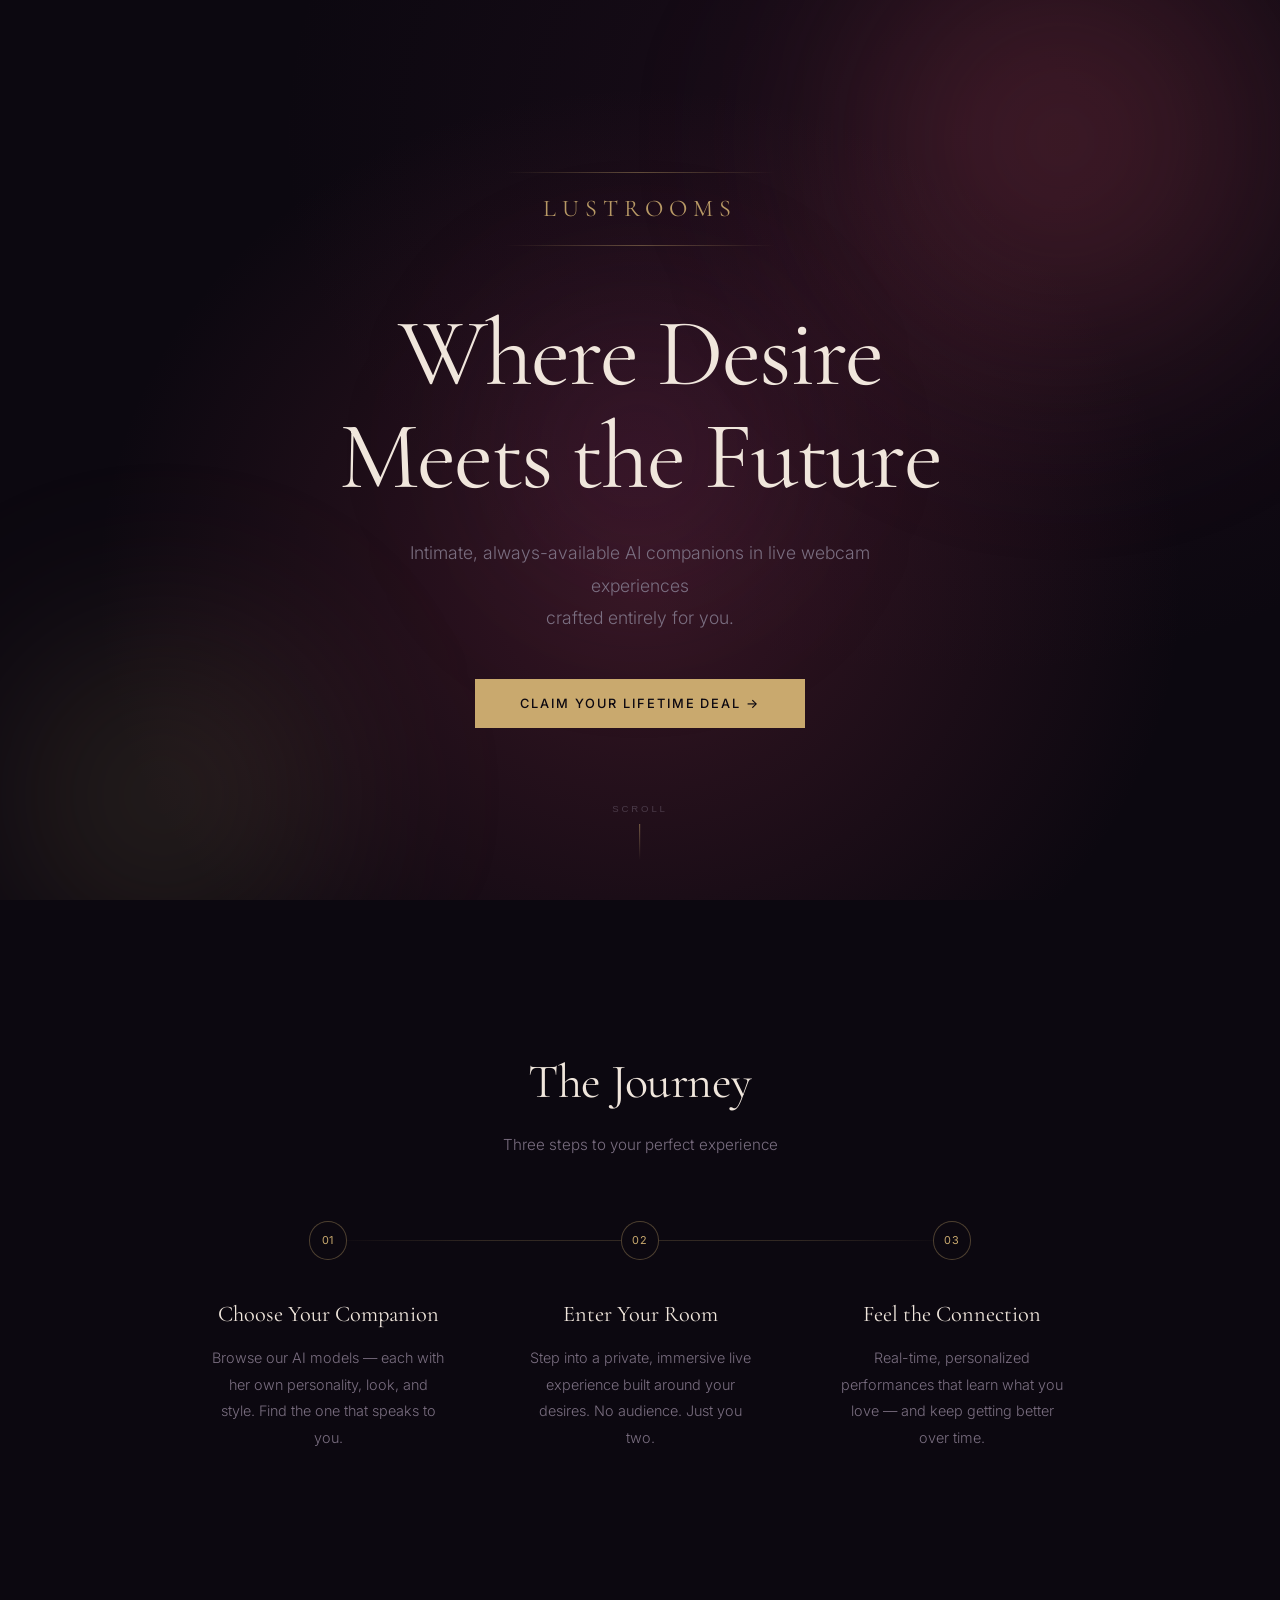
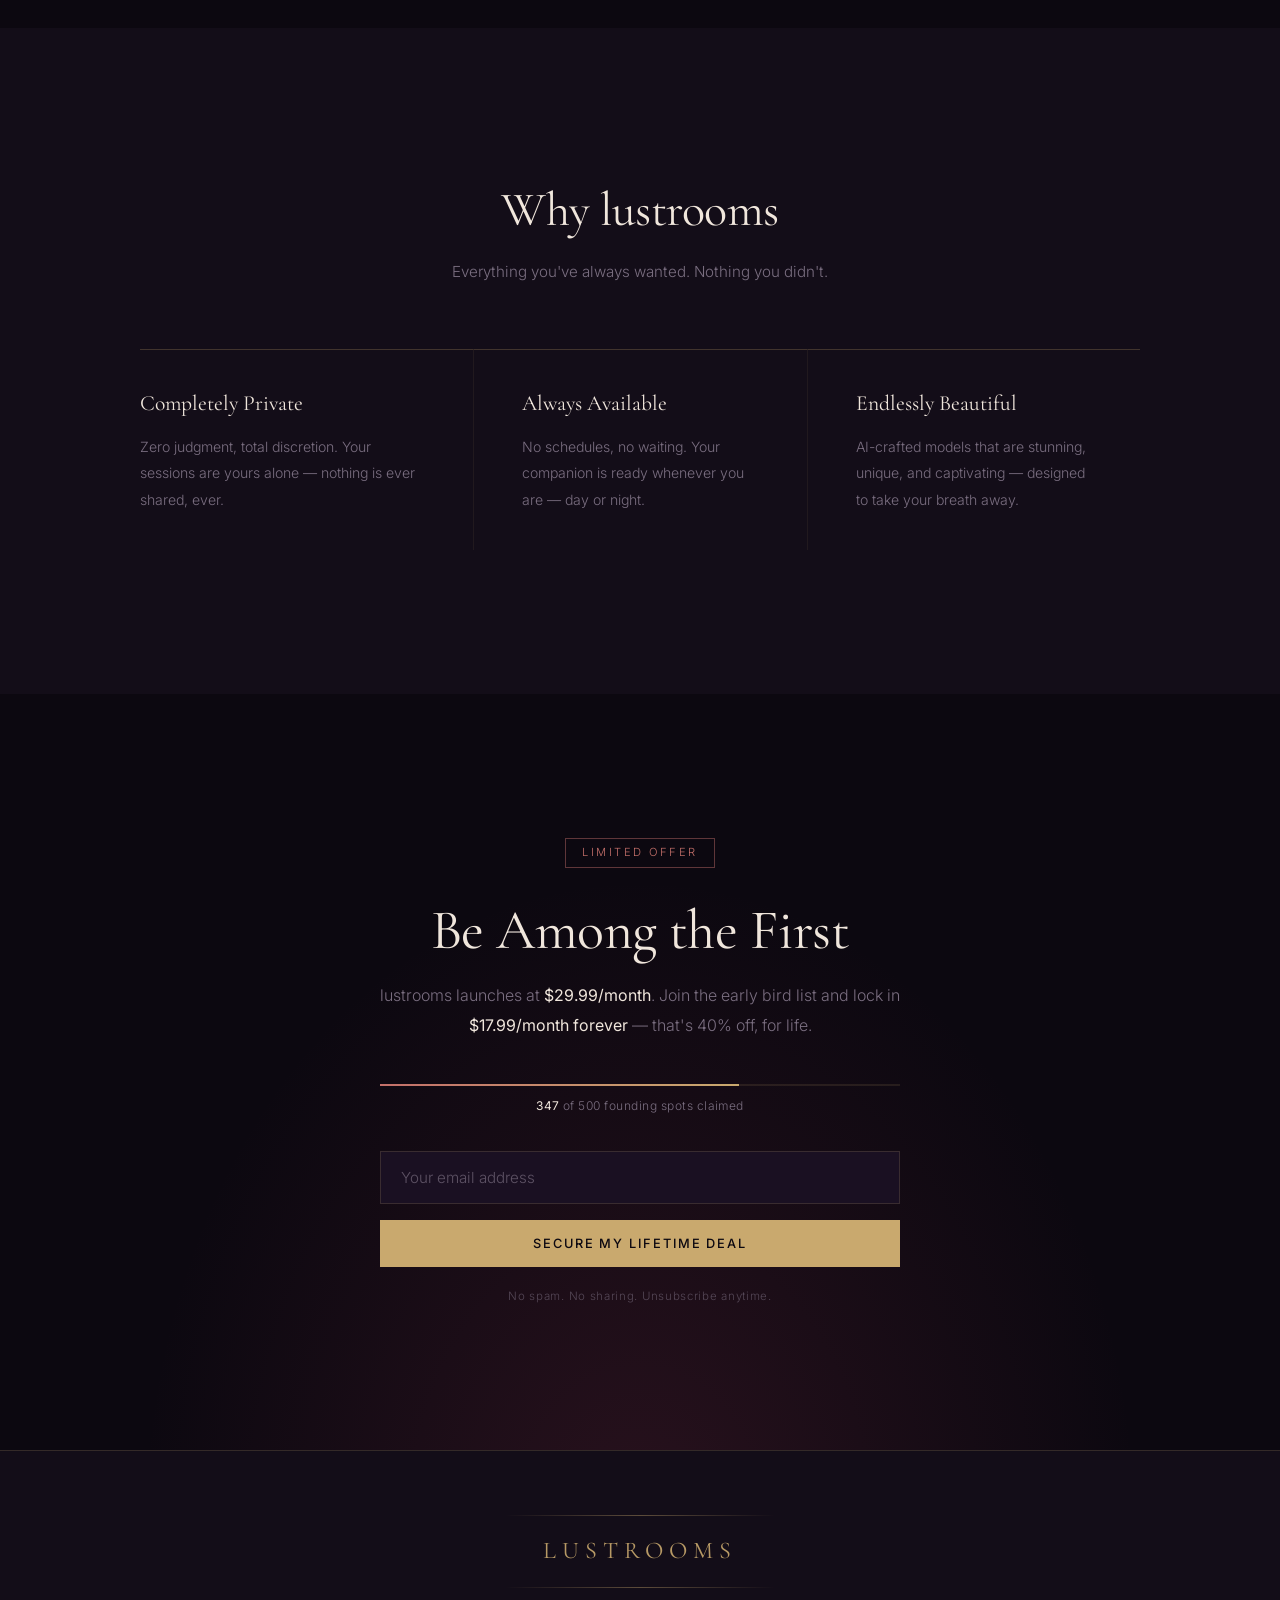
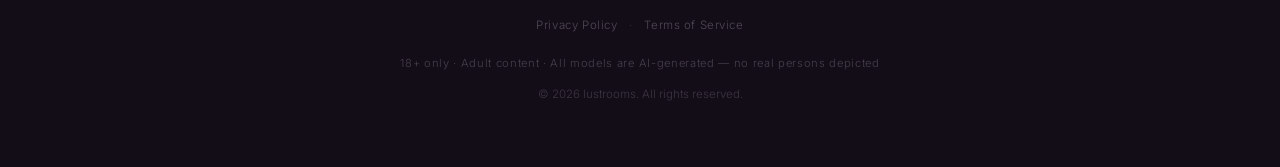
==== index.html @ 0f0c4564 "Deploy 2026-02-24T13:34:36Z" ====
<!doctype html>
<html lang="en">
  <head>
    <meta charset="UTF-8" />
    <meta name="viewport" content="width=device-width, initial-scale=1.0" />
    <title>LustRooms — AI Companion Experiences</title>
    <meta name="description" content="Intimate, always-available AI companions in live webcam experiences crafted entirely for you." />
    <link rel="icon" type="image/svg+xml" href="/vite.svg" />

    <!-- Google Fonts -->
    <link rel="preconnect" href="https://fonts.googleapis.com" />
    <link rel="preconnect" href="https://fonts.gstatic.com" crossorigin />
    <link href="https://fonts.googleapis.com/css2?family=Cormorant+Garamond:ital,wght@0,300;0,400;0,500;1,300;1,400&family=Inter:wght@300;400;500&display=swap" rel="stylesheet" />

    <!-- Google Tag Manager — replace GTM-XXXXXXX with your container ID -->
    <script>(function(w,d,s,l,i){w[l]=w[l]||[];w[l].push({'gtm.start':
    new Date().getTime(),event:'gtm.js'});var f=d.getElementsByTagName(s)[0],
    j=d.createElement(s),dl=l!='dataLayer'?'&l='+l:'';j.async=true;j.src=
    'https://www.googletagmanager.com/gtm.js?id='+i+dl;f.parentNode.insertBefore(j,f);
    })(window,document,'script','dataLayer','GTM-XXXXXXX');</script>
    <!-- End Google Tag Manager -->

    <!-- Google Analytics 4 — replace G-XXXXXXXXXX with your Measurement ID -->
    <script async src="https://www.googletagmanager.com/gtag/js?id=G-XXXXXXXXXX"></script>
    <script>
      window.dataLayer = window.dataLayer || [];
      function gtag(){dataLayer.push(arguments);}
      gtag('js', new Date());
      gtag('config', 'G-XXXXXXXXXX');
    </script>
    <!-- End Google Analytics 4 -->
    <script type="module" crossorigin src="/assets/index-elH0eQHI.js"></script>
    <link rel="stylesheet" crossorigin href="/assets/index-D4tA08HN.css">
  </head>
  <body>
    <!-- Google Tag Manager (noscript) -->
    <noscript><iframe src="https://www.googletagmanager.com/ns.html?id=GTM-XXXXXXX"
    height="0" width="0" style="display:none;visibility:hidden"></iframe></noscript>
    <!-- End Google Tag Manager (noscript) -->

    <div id="root"></div>
  </body>
</html>
---- assets/index-D4tA08HN.css ----
*,*:before,*:after{box-sizing:border-box;margin:0;padding:0}body{margin:0;-webkit-font-smoothing:antialiased;-moz-osx-font-smoothing:grayscale;text-rendering:optimizeLegibility}#root{width:100%}:root{--bg: #0c0810;--bg-surface: #130d18;--bg-card: #1a1022;--gold: #c9a96e;--rose: #c4706a;--cream: #f0e6dc;--muted: #7a6e80;--border: rgba(201, 169, 110, .18);--font-display: "Cormorant Garamond", Georgia, serif;--font-body: "Inter", system-ui, sans-serif}.page{background:var(--bg);color:var(--cream);font-family:var(--font-body);font-weight:300;line-height:1.6;overflow-x:hidden}.hero{position:relative;min-height:100vh;display:flex;align-items:center;justify-content:center;text-align:center;padding:6rem 2rem;background:radial-gradient(ellipse at 50% 65%,rgba(139,50,75,.32) 0%,transparent 60%),radial-gradient(ellipse at 75% 15%,rgba(100,35,70,.18) 0%,transparent 50%),var(--bg)}.hero-content{position:relative;z-index:1;max-width:720px;width:100%}.logo-mark{position:relative;display:inline-block;font-family:var(--font-display);font-size:1.5rem;font-weight:400;letter-spacing:.25em;color:var(--gold);margin-bottom:3.5rem;padding:1.1rem 0;opacity:.9}.logo-mark:before,.logo-mark:after{content:"";position:absolute;left:50%;transform:translate(-50%);width:140%;height:1px;background:linear-gradient(to right,transparent,var(--gold),transparent);opacity:.45}.logo-mark:before{top:0}.logo-mark:after{bottom:0}.hero-headline{font-family:var(--font-display);font-size:clamp(3rem,8vw,6rem);font-weight:400;line-height:1.08;color:var(--cream);margin-bottom:1.75rem;letter-spacing:-.02em}.hero-sub{font-size:1.1rem;color:var(--muted);font-weight:300;line-height:1.85;margin-bottom:2.75rem;max-width:500px;margin-left:auto;margin-right:auto}.cta-btn{display:inline-block;padding:1rem 2.75rem;background:var(--gold);border:1px solid var(--gold);color:var(--bg);font-family:var(--font-body);font-size:.8rem;font-weight:500;letter-spacing:.15em;text-transform:uppercase;cursor:pointer;transition:background .28s,color .28s;border-radius:0;outline:none}.cta-btn:hover{background:transparent;color:var(--gold)}.section-title{font-family:var(--font-display);font-size:clamp(2rem,4vw,3rem);font-weight:400;color:var(--cream);text-align:center;margin-bottom:.75rem;letter-spacing:-.01em}.section-sub{text-align:center;color:var(--muted);font-size:.95rem;margin-bottom:4rem}.how-it-works{padding:9rem 2rem;max-width:1000px;margin:0 auto}.steps{display:grid;grid-template-columns:repeat(3,1fr);position:relative}.steps:before{content:"";position:absolute;top:1.2rem;left:calc(100% / 6);right:calc(100% / 6);height:1px;background:linear-gradient(to right,transparent,rgba(201,169,110,.2) 25%,rgba(201,169,110,.2) 75%,transparent);pointer-events:none}.step{text-align:center;padding:0 2.5rem 2rem}.step-number{display:inline-flex;align-items:center;justify-content:center;width:2.4rem;height:2.4rem;border:1px solid rgba(201,169,110,.35);border-radius:50%;font-family:var(--font-body);font-size:.68rem;font-weight:400;letter-spacing:.08em;color:var(--gold);margin-bottom:2.25rem;background:var(--bg);position:relative;z-index:1}.step h3{font-family:var(--font-display);font-size:1.4rem;font-weight:400;color:var(--cream);margin-bottom:.85rem}.step p{color:var(--muted);font-size:.9rem;line-height:1.85}.features{padding:9rem 2rem;background:var(--bg-surface)}.features .section-title,.features .section-sub{max-width:600px;margin-left:auto;margin-right:auto}.features-grid{display:grid;grid-template-columns:repeat(3,1fr);gap:0;max-width:1000px;margin:0 auto}.feature-card{background:none;border:none;border-top:1px solid rgba(201,169,110,.25);padding:2.25rem 3rem 2.25rem 0;transition:border-color .3s}.feature-card+.feature-card{padding-left:3rem;border-left:1px solid rgba(201,169,110,.08)}.feature-card:hover{border-top-color:#c9a96e99}.feature-icon{display:none}.feature-card h3{font-family:var(--font-display);font-size:1.35rem;font-weight:400;color:var(--cream);margin-bottom:.85rem}.feature-card p{color:var(--muted);font-size:.88rem;line-height:1.9}.early-birds{padding:9rem 2rem;text-align:center;background:radial-gradient(ellipse at 50% 110%,rgba(139,50,75,.22) 0%,transparent 55%),var(--bg)}.early-birds-inner{max-width:520px;margin:0 auto}.eb-badge{display:inline-block;padding:.3rem 1rem;border:1px solid rgba(196,112,106,.45);color:var(--rose);font-size:.7rem;letter-spacing:.22em;text-transform:uppercase;margin-bottom:2rem}.eb-headline{font-family:var(--font-display);font-size:clamp(2rem,5vw,3.5rem);font-weight:400;color:var(--cream);margin-bottom:1.25rem;line-height:1.1;letter-spacing:-.01em}.eb-sub{color:var(--muted);font-size:1rem;line-height:1.85;margin-bottom:2.75rem}.eb-sub strong{color:var(--cream);font-weight:400}.signup-form{display:flex;flex-direction:column;gap:1rem;margin-bottom:1.25rem}.signup-form input{background:var(--bg-card);border:1px solid var(--border);color:var(--cream);font-family:var(--font-body);font-size:.95rem;font-weight:300;padding:1rem 1.25rem;outline:none;transition:border-color .28s;border-radius:0;width:100%}.signup-form input::placeholder{color:var(--muted);opacity:.7}.signup-form input:focus{border-color:var(--gold)}.submit-btn{padding:1rem;background:var(--gold);border:none;color:var(--bg);font-family:var(--font-body);font-size:.8rem;font-weight:500;letter-spacing:.15em;text-transform:uppercase;cursor:pointer;transition:opacity .28s;border-radius:0;outline:none}.submit-btn:hover{opacity:.85}.form-note{font-size:.72rem;color:var(--muted);letter-spacing:.06em;opacity:.6}.success-message{display:flex;flex-direction:column;align-items:center;gap:1.25rem;padding:3rem 2rem}.success-icon{display:flex;align-items:center;justify-content:center;width:3rem;height:3rem;border:1px solid var(--gold);color:var(--gold);font-size:1.1rem;border-radius:50%}.success-message p{color:var(--cream);font-size:1.05rem}.footer{padding:4rem 2rem;text-align:center;border-top:1px solid var(--border);background:var(--bg-surface)}.footer-logo{position:relative;display:inline-block;font-family:var(--font-display);font-size:1.5rem;font-weight:400;letter-spacing:.25em;color:var(--gold);margin-bottom:1.75rem;padding:1.1rem 0;opacity:.9}.footer-logo:before,.footer-logo:after{content:"";position:absolute;left:50%;transform:translate(-50%);width:140%;height:1px;background:linear-gradient(to right,transparent,var(--gold),transparent);opacity:.45}.footer-logo:before{top:0}.footer-logo:after{bottom:0}.footer-disclaimer{font-size:.7rem;color:var(--muted);letter-spacing:.06em;margin-bottom:.75rem;opacity:.5}.footer-copy{font-size:.72rem;color:var(--muted);opacity:.4}.hero-atmosphere{position:absolute;inset:0;overflow:hidden;pointer-events:none;z-index:0}.orb{position:absolute;border-radius:50%;filter:blur(80px)}.orb-1{width:50vw;height:50vw;max-width:640px;max-height:640px;background:radial-gradient(circle,rgba(180,70,85,.3) 0%,transparent 70%);top:-20%;right:-8%;animation:orbDrift 16s ease-in-out infinite alternate}.orb-2{width:38vw;height:38vw;max-width:480px;max-height:480px;background:radial-gradient(circle,rgba(201,169,110,.18) 0%,transparent 70%);bottom:-15%;left:-6%;animation:orbDrift 20s ease-in-out infinite alternate-reverse}.orb-3{width:28vw;height:28vw;max-width:360px;max-height:360px;background:radial-gradient(circle,rgba(110,40,90,.28) 0%,transparent 70%);top:30%;left:calc(50% - 180px);animation:orbDrift 13s ease-in-out infinite alternate;animation-delay:-6s}@keyframes orbDrift{0%{transform:translate(0) scale(1)}to{transform:translate(25px,-20px) scale(1.07)}}.scroll-cue{position:absolute;bottom:2.5rem;left:50%;transform:translate(-50%);display:flex;flex-direction:column;align-items:center;gap:.65rem;background:none;border:none;cursor:pointer;padding:0;outline:none}.scroll-label{font-size:.6rem;letter-spacing:.3em;text-transform:uppercase;color:var(--muted);opacity:.45}.scroll-line{display:block;width:1px;height:36px;background:linear-gradient(to bottom,rgba(201,169,110,.55),transparent);animation:scrollPulse 2.5s ease-in-out infinite;transform-origin:top}@keyframes scrollPulse{0%,to{opacity:.35;transform:scaleY(1)}50%{opacity:.75;transform:scaleY(1.25)}}.spots-counter{margin-bottom:2.25rem}.spots-bar{width:100%;height:2px;background:#c9a96e1f;margin-bottom:.6rem;overflow:hidden}.spots-fill{height:100%;width:69%;background:linear-gradient(to right,var(--rose),var(--gold))}.spots-label{font-size:.75rem;color:var(--muted);letter-spacing:.04em}.spots-label strong{color:var(--cream);font-weight:400}.footer-links{display:flex;align-items:center;justify-content:center;gap:.75rem;margin-bottom:1.25rem}.footer-links a{font-size:.72rem;color:var(--muted);text-decoration:none;letter-spacing:.05em;opacity:.6;transition:opacity .2s}.footer-links a:hover{opacity:1}.footer-links span{color:var(--muted);opacity:.3;font-size:.72rem}@media(max-width:768px){.hero{padding:5rem 1.5rem 8rem}.hero-sub br{display:none}.steps{grid-template-columns:1fr;gap:3rem}.steps:before{display:none}.step{padding:0 1rem}.how-it-works,.features{padding:6rem 1.5rem}.features-grid{grid-template-columns:1fr;gap:0}.feature-card{padding:1.75rem 0;border-left:none!important;padding-left:0!important}.early-birds{padding:6rem 1.5rem}}
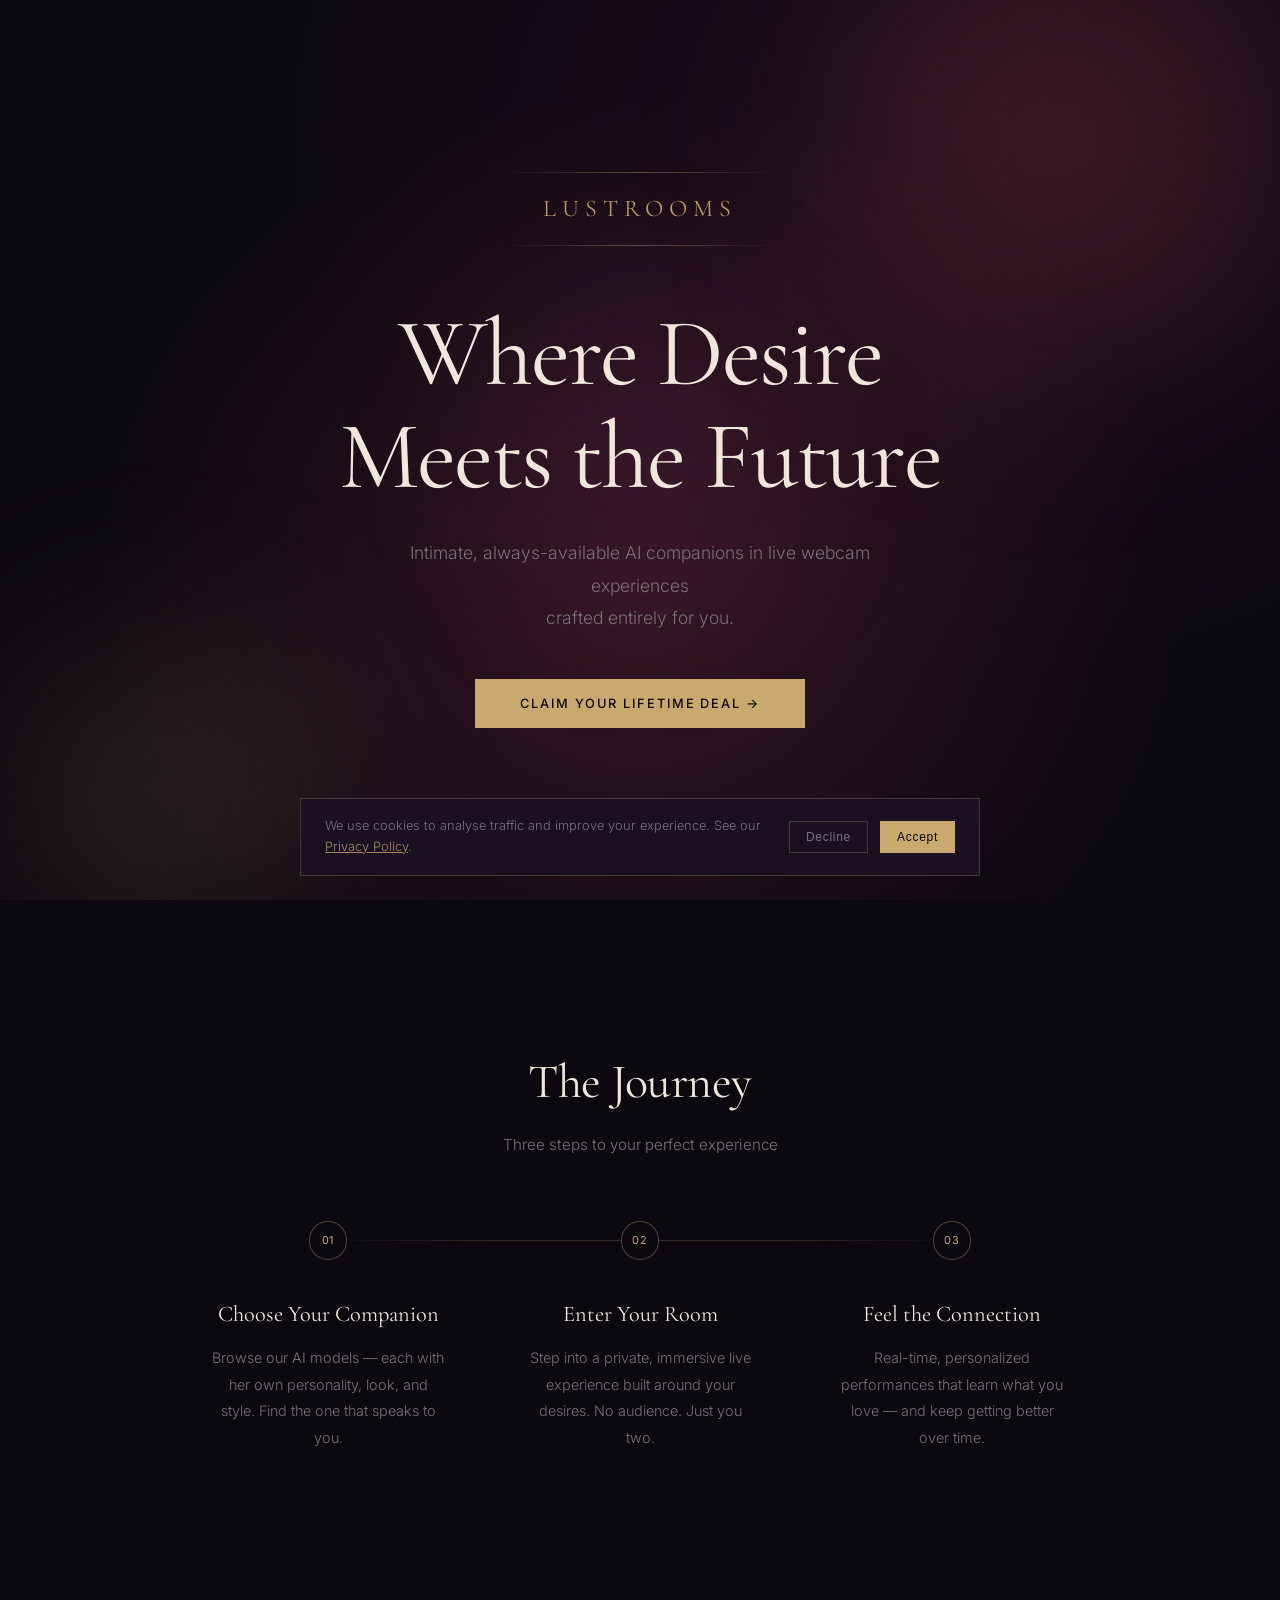
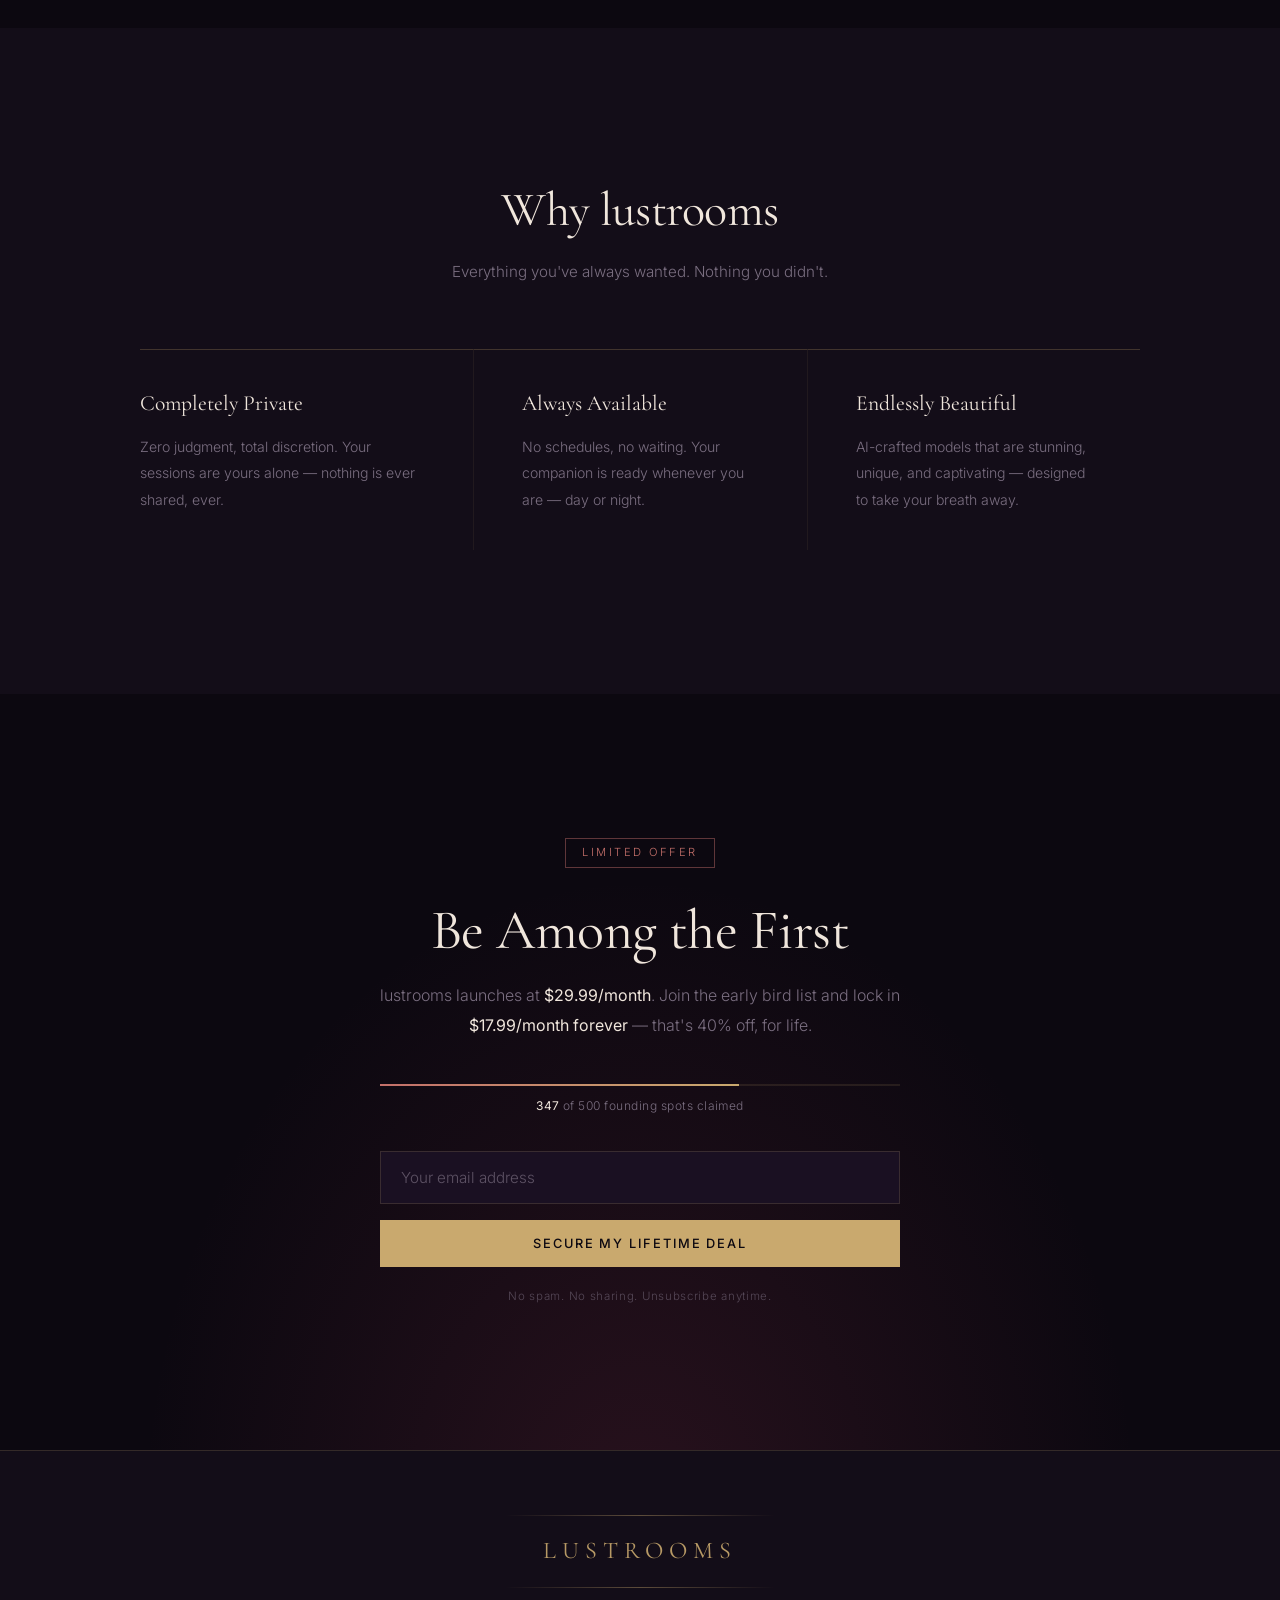
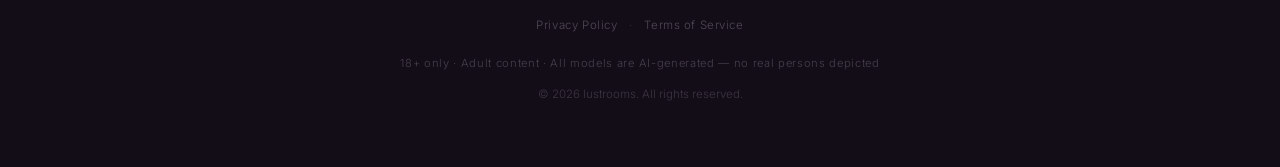
==== commit f4e70e38: "Deploy 2026-02-25T05:48:43Z" ====
--- a/index.html
+++ b/index.html
@@ -12,29 +12,19 @@
     <link rel="preconnect" href="https://fonts.gstatic.com" crossorigin />
     <link href="https://fonts.googleapis.com/css2?family=Cormorant+Garamond:ital,wght@0,300;0,400;0,500;1,300;1,400&family=Inter:wght@300;400;500&display=swap" rel="stylesheet" />
 
-    <!-- Google Tag Manager — replace GTM-XXXXXXX with your container ID -->
+    <!-- Google Tag Manager -->
     <script>(function(w,d,s,l,i){w[l]=w[l]||[];w[l].push({'gtm.start':
     new Date().getTime(),event:'gtm.js'});var f=d.getElementsByTagName(s)[0],
     j=d.createElement(s),dl=l!='dataLayer'?'&l='+l:'';j.async=true;j.src=
     'https://www.googletagmanager.com/gtm.js?id='+i+dl;f.parentNode.insertBefore(j,f);
-    })(window,document,'script','dataLayer','GTM-XXXXXXX');</script>
+    })(window,document,'script','dataLayer','GTM-M2SNQQB3');</script>
     <!-- End Google Tag Manager -->
-
-    <!-- Google Analytics 4 — replace G-XXXXXXXXXX with your Measurement ID -->
-    <script async src="https://www.googletagmanager.com/gtag/js?id=G-XXXXXXXXXX"></script>
-    <script>
-      window.dataLayer = window.dataLayer || [];
-      function gtag(){dataLayer.push(arguments);}
-      gtag('js', new Date());
-      gtag('config', 'G-XXXXXXXXXX');
-    </script>
-    <!-- End Google Analytics 4 -->
-    <script type="module" crossorigin src="/assets/index-elH0eQHI.js"></script>
-    <link rel="stylesheet" crossorigin href="/assets/index-D4tA08HN.css">
+    <script type="module" crossorigin src="/assets/index-BeO4JoIj.js"></script>
+    <link rel="stylesheet" crossorigin href="/assets/index-CPD-GwXL.css">
   </head>
   <body>
     <!-- Google Tag Manager (noscript) -->
-    <noscript><iframe src="https://www.googletagmanager.com/ns.html?id=GTM-XXXXXXX"
+    <noscript><iframe src="https://www.googletagmanager.com/ns.html?id=GTM-M2SNQQB3"
     height="0" width="0" style="display:none;visibility:hidden"></iframe></noscript>
     <!-- End Google Tag Manager (noscript) -->
 
--- a/assets/index-CPD-GwXL.css
+++ b/assets/index-CPD-GwXL.css
@@ -0,0 +1 @@
+*,*:before,*:after{box-sizing:border-box;margin:0;padding:0}body{margin:0;-webkit-font-smoothing:antialiased;-moz-osx-font-smoothing:grayscale;text-rendering:optimizeLegibility}#root{width:100%}:root{--bg: #0c0810;--bg-surface: #130d18;--bg-card: #1a1022;--gold: #c9a96e;--rose: #c4706a;--cream: #f0e6dc;--muted: #7a6e80;--border: rgba(201, 169, 110, .18);--font-display: "Cormorant Garamond", Georgia, serif;--font-body: "Inter", system-ui, sans-serif}.page{background:var(--bg);color:var(--cream);font-family:var(--font-body);font-weight:300;line-height:1.6;overflow-x:hidden}.hero{position:relative;min-height:100vh;display:flex;align-items:center;justify-content:center;text-align:center;padding:6rem 2rem;background:radial-gradient(ellipse at 50% 65%,rgba(139,50,75,.32) 0%,transparent 60%),radial-gradient(ellipse at 75% 15%,rgba(100,35,70,.18) 0%,transparent 50%),var(--bg)}.hero-content{position:relative;z-index:1;max-width:720px;width:100%}.logo-mark{position:relative;display:inline-block;font-family:var(--font-display);font-size:1.5rem;font-weight:400;letter-spacing:.25em;color:var(--gold);margin-bottom:3.5rem;padding:1.1rem 0;opacity:.9}.logo-mark:before,.logo-mark:after{content:"";position:absolute;left:50%;transform:translate(-50%);width:140%;height:1px;background:linear-gradient(to right,transparent,var(--gold),transparent);opacity:.45}.logo-mark:before{top:0}.logo-mark:after{bottom:0}.hero-headline{font-family:var(--font-display);font-size:clamp(3rem,8vw,6rem);font-weight:400;line-height:1.08;color:var(--cream);margin-bottom:1.75rem;letter-spacing:-.02em}.hero-sub{font-size:1.1rem;color:var(--muted);font-weight:300;line-height:1.85;margin-bottom:2.75rem;max-width:500px;margin-left:auto;margin-right:auto}.cta-btn{display:inline-block;padding:1rem 2.75rem;background:var(--gold);border:1px solid var(--gold);color:var(--bg);font-family:var(--font-body);font-size:.8rem;font-weight:500;letter-spacing:.15em;text-transform:uppercase;cursor:pointer;transition:background .28s,color .28s;border-radius:0;outline:none}.cta-btn:hover{background:transparent;color:var(--gold)}.section-title{font-family:var(--font-display);font-size:clamp(2rem,4vw,3rem);font-weight:400;color:var(--cream);text-align:center;margin-bottom:.75rem;letter-spacing:-.01em}.section-sub{text-align:center;color:var(--muted);font-size:.95rem;margin-bottom:4rem}.how-it-works{padding:9rem 2rem;max-width:1000px;margin:0 auto}.steps{display:grid;grid-template-columns:repeat(3,1fr);position:relative}.steps:before{content:"";position:absolute;top:1.2rem;left:calc(100% / 6);right:calc(100% / 6);height:1px;background:linear-gradient(to right,transparent,rgba(201,169,110,.2) 25%,rgba(201,169,110,.2) 75%,transparent);pointer-events:none}.step{text-align:center;padding:0 2.5rem 2rem}.step-number{display:inline-flex;align-items:center;justify-content:center;width:2.4rem;height:2.4rem;border:1px solid rgba(201,169,110,.35);border-radius:50%;font-family:var(--font-body);font-size:.68rem;font-weight:400;letter-spacing:.08em;color:var(--gold);margin-bottom:2.25rem;background:var(--bg);position:relative;z-index:1}.step h3{font-family:var(--font-display);font-size:1.4rem;font-weight:400;color:var(--cream);margin-bottom:.85rem}.step p{color:var(--muted);font-size:.9rem;line-height:1.85}.features{padding:9rem 2rem;background:var(--bg-surface)}.features .section-title,.features .section-sub{max-width:600px;margin-left:auto;margin-right:auto}.features-grid{display:grid;grid-template-columns:repeat(3,1fr);gap:0;max-width:1000px;margin:0 auto}.feature-card{background:none;border:none;border-top:1px solid rgba(201,169,110,.25);padding:2.25rem 3rem 2.25rem 0;transition:border-color .3s}.feature-card+.feature-card{padding-left:3rem;border-left:1px solid rgba(201,169,110,.08)}.feature-card:hover{border-top-color:#c9a96e99}.feature-icon{display:none}.feature-card h3{font-family:var(--font-display);font-size:1.35rem;font-weight:400;color:var(--cream);margin-bottom:.85rem}.feature-card p{color:var(--muted);font-size:.88rem;line-height:1.9}.early-birds{padding:9rem 2rem;text-align:center;background:radial-gradient(ellipse at 50% 110%,rgba(139,50,75,.22) 0%,transparent 55%),var(--bg)}.early-birds-inner{max-width:520px;margin:0 auto}.eb-badge{display:inline-block;padding:.3rem 1rem;border:1px solid rgba(196,112,106,.45);color:var(--rose);font-size:.7rem;letter-spacing:.22em;text-transform:uppercase;margin-bottom:2rem}.eb-headline{font-family:var(--font-display);font-size:clamp(2rem,5vw,3.5rem);font-weight:400;color:var(--cream);margin-bottom:1.25rem;line-height:1.1;letter-spacing:-.01em}.eb-sub{color:var(--muted);font-size:1rem;line-height:1.85;margin-bottom:2.75rem}.eb-sub strong{color:var(--cream);font-weight:400}.signup-form{display:flex;flex-direction:column;gap:1rem;margin-bottom:1.25rem}.signup-form input{background:var(--bg-card);border:1px solid var(--border);color:var(--cream);font-family:var(--font-body);font-size:.95rem;font-weight:300;padding:1rem 1.25rem;outline:none;transition:border-color .28s;border-radius:0;width:100%}.signup-form input::placeholder{color:var(--muted);opacity:.7}.signup-form input:focus{border-color:var(--gold)}.submit-btn{padding:1rem;background:var(--gold);border:none;color:var(--bg);font-family:var(--font-body);font-size:.8rem;font-weight:500;letter-spacing:.15em;text-transform:uppercase;cursor:pointer;transition:opacity .28s;border-radius:0;outline:none}.submit-btn:hover{opacity:.85}.form-note{font-size:.72rem;color:var(--muted);letter-spacing:.06em;opacity:.6}.form-error{font-size:.8rem;color:#c4706a;text-align:center}.cookie-banner{position:fixed;bottom:1.5rem;left:50%;transform:translate(-50%);width:calc(100% - 3rem);max-width:680px;background:#1a1022;border:1px solid rgba(201,169,110,.25);padding:1.1rem 1.5rem;display:flex;align-items:center;justify-content:space-between;gap:1.5rem;z-index:999}.cookie-text{font-size:.8rem;color:var(--muted);line-height:1.6;margin:0}.cookie-text a{color:var(--gold);opacity:.8}.cookie-actions{display:flex;gap:.75rem;flex-shrink:0}.cookie-decline{font-size:.75rem;letter-spacing:.06em;padding:.5rem 1rem;background:transparent;border:1px solid rgba(201,169,110,.25);color:var(--muted);cursor:pointer}.cookie-accept{font-size:.75rem;letter-spacing:.06em;padding:.5rem 1rem;background:var(--gold);border:1px solid var(--gold);color:#0c0810;cursor:pointer}@media(max-width:560px){.cookie-banner{flex-direction:column;align-items:flex-start;gap:1rem}}.success-message{display:flex;flex-direction:column;align-items:center;gap:1.25rem;padding:3rem 2rem}.success-icon{display:flex;align-items:center;justify-content:center;width:3rem;height:3rem;border:1px solid var(--gold);color:var(--gold);font-size:1.1rem;border-radius:50%}.success-message p{color:var(--cream);font-size:1.05rem}.footer{padding:4rem 2rem;text-align:center;border-top:1px solid var(--border);background:var(--bg-surface)}.footer-logo{position:relative;display:inline-block;font-family:var(--font-display);font-size:1.5rem;font-weight:400;letter-spacing:.25em;color:var(--gold);margin-bottom:1.75rem;padding:1.1rem 0;opacity:.9}.footer-logo:before,.footer-logo:after{content:"";position:absolute;left:50%;transform:translate(-50%);width:140%;height:1px;background:linear-gradient(to right,transparent,var(--gold),transparent);opacity:.45}.footer-logo:before{top:0}.footer-logo:after{bottom:0}.footer-disclaimer{font-size:.7rem;color:var(--muted);letter-spacing:.06em;margin-bottom:.75rem;opacity:.5}.footer-copy{font-size:.72rem;color:var(--muted);opacity:.4}.hero-atmosphere{position:absolute;inset:0;overflow:hidden;pointer-events:none;z-index:0}.orb{position:absolute;border-radius:50%;filter:blur(80px)}.orb-1{width:50vw;height:50vw;max-width:640px;max-height:640px;background:radial-gradient(circle,rgba(180,70,85,.3) 0%,transparent 70%);top:-20%;right:-8%;animation:orbDrift 16s ease-in-out infinite alternate}.orb-2{width:38vw;height:38vw;max-width:480px;max-height:480px;background:radial-gradient(circle,rgba(201,169,110,.18) 0%,transparent 70%);bottom:-15%;left:-6%;animation:orbDrift 20s ease-in-out infinite alternate-reverse}.orb-3{width:28vw;height:28vw;max-width:360px;max-height:360px;background:radial-gradient(circle,rgba(110,40,90,.28) 0%,transparent 70%);top:30%;left:calc(50% - 180px);animation:orbDrift 13s ease-in-out infinite alternate;animation-delay:-6s}@keyframes orbDrift{0%{transform:translate(0) scale(1)}to{transform:translate(25px,-20px) scale(1.07)}}.scroll-cue{position:absolute;bottom:2.5rem;left:50%;transform:translate(-50%);display:flex;flex-direction:column;align-items:center;gap:.65rem;background:none;border:none;cursor:pointer;padding:0;outline:none}.scroll-label{font-size:.6rem;letter-spacing:.3em;text-transform:uppercase;color:var(--muted);opacity:.45}.scroll-line{display:block;width:1px;height:36px;background:linear-gradient(to bottom,rgba(201,169,110,.55),transparent);animation:scrollPulse 2.5s ease-in-out infinite;transform-origin:top}@keyframes scrollPulse{0%,to{opacity:.35;transform:scaleY(1)}50%{opacity:.75;transform:scaleY(1.25)}}.spots-counter{margin-bottom:2.25rem}.spots-bar{width:100%;height:2px;background:#c9a96e1f;margin-bottom:.6rem;overflow:hidden}.spots-fill{height:100%;width:69%;background:linear-gradient(to right,var(--rose),var(--gold))}.spots-label{font-size:.75rem;color:var(--muted);letter-spacing:.04em}.spots-label strong{color:var(--cream);font-weight:400}.footer-links{display:flex;align-items:center;justify-content:center;gap:.75rem;margin-bottom:1.25rem}.footer-links a{font-size:.72rem;color:var(--muted);text-decoration:none;letter-spacing:.05em;opacity:.6;transition:opacity .2s}.footer-links a:hover{opacity:1}.footer-links span{color:var(--muted);opacity:.3;font-size:.72rem}@media(max-width:768px){.hero{padding:5rem 1.5rem 8rem}.hero-sub br{display:none}.steps{grid-template-columns:1fr;gap:3rem}.steps:before{display:none}.step{padding:0 1rem}.how-it-works,.features{padding:6rem 1.5rem}.features-grid{grid-template-columns:1fr;gap:0}.feature-card{padding:1.75rem 0;border-left:none!important;padding-left:0!important}.early-birds{padding:6rem 1.5rem}}
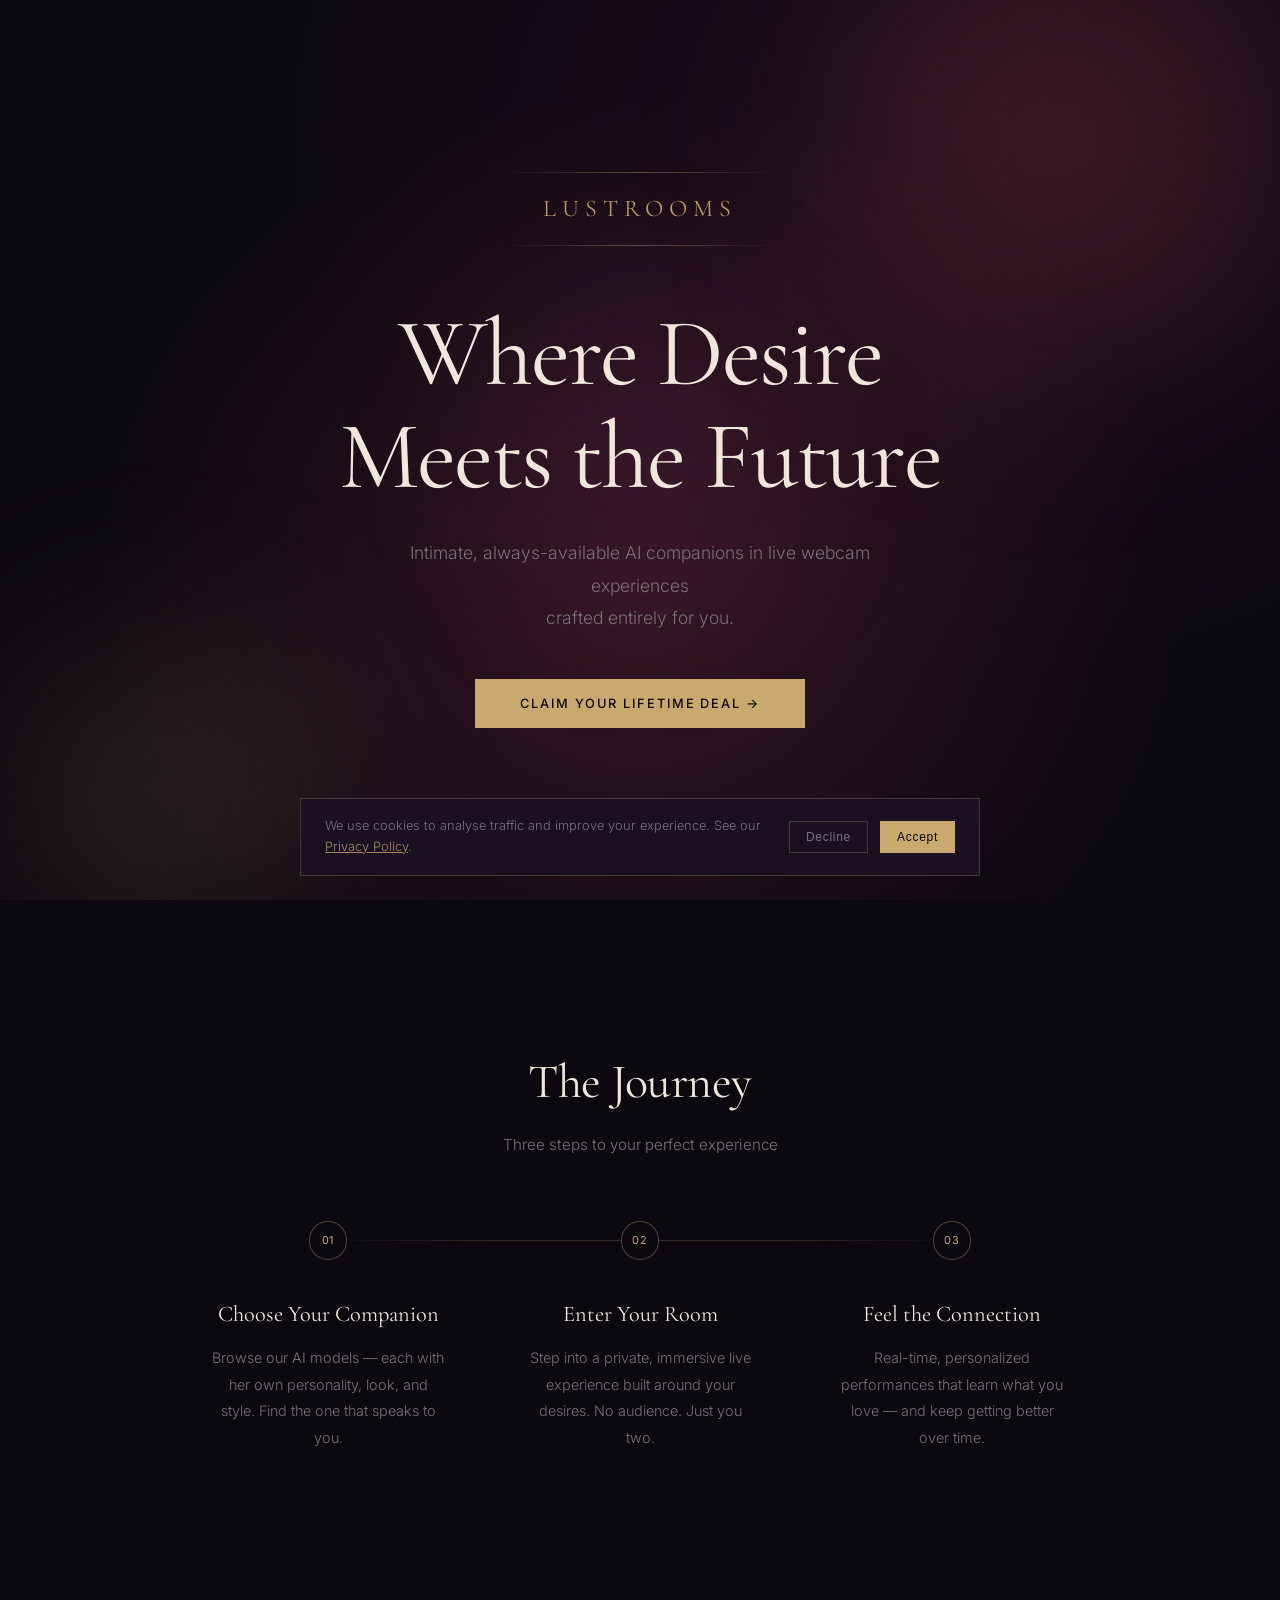
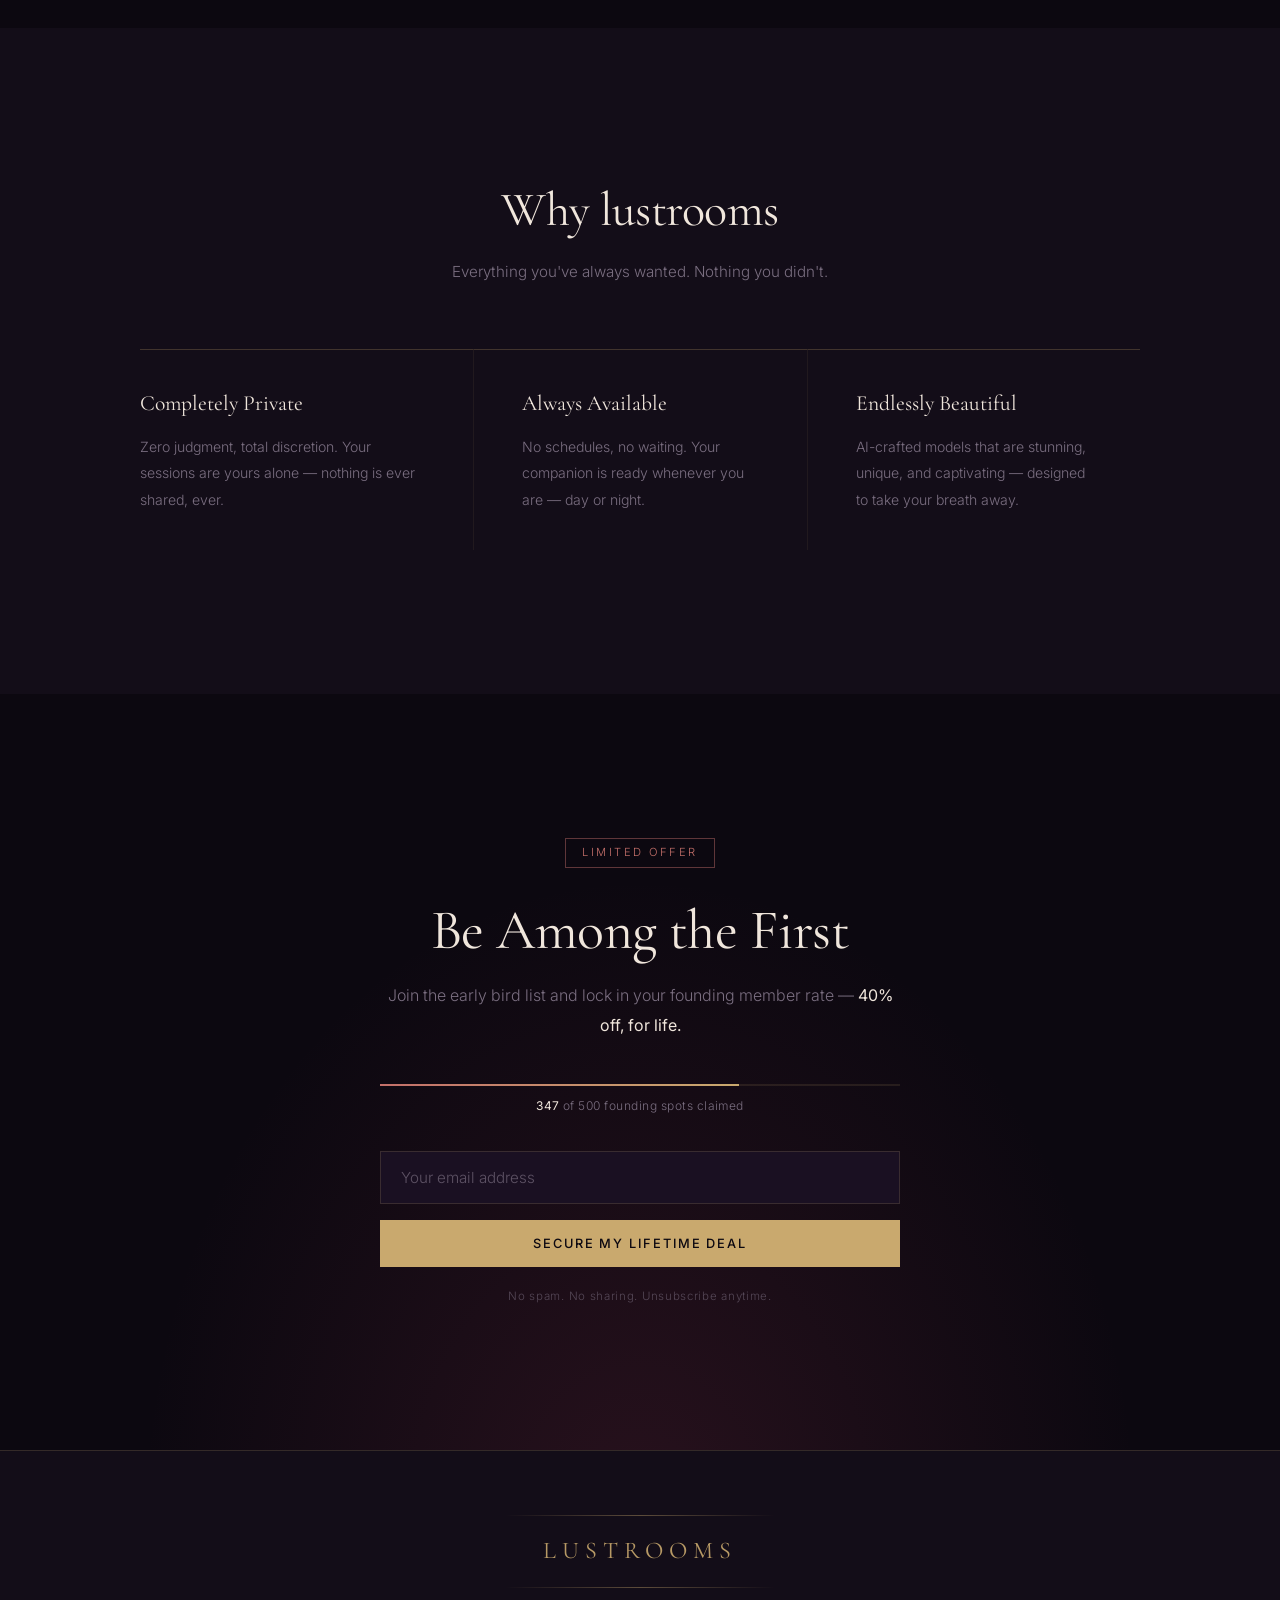
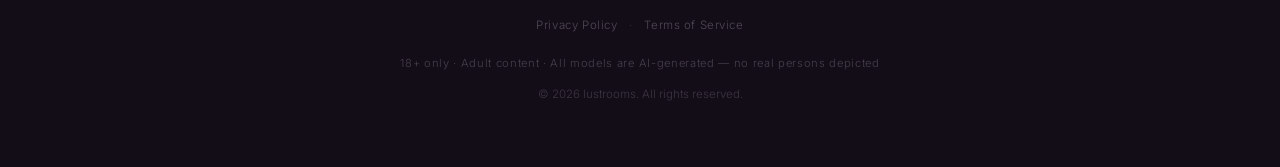
==== commit a0e58af1: "Deploy 2026-02-25T12:27:13Z" ====
--- a/index.html
+++ b/index.html
@@ -3,9 +3,9 @@
   <head>
     <meta charset="UTF-8" />
     <meta name="viewport" content="width=device-width, initial-scale=1.0" />
-    <title>LustRooms — AI Companion Experiences</title>
+    <title>Lustrooms — Your Fantasy. Perfected.</title>
     <meta name="description" content="Intimate, always-available AI companions in live webcam experiences crafted entirely for you." />
-    <link rel="icon" type="image/svg+xml" href="/vite.svg" />
+    <link rel="icon" type="image/svg+xml" href="/favicon.svg" />
 
     <!-- Google Fonts -->
     <link rel="preconnect" href="https://fonts.googleapis.com" />
@@ -19,7 +19,7 @@
     'https://www.googletagmanager.com/gtm.js?id='+i+dl;f.parentNode.insertBefore(j,f);
     })(window,document,'script','dataLayer','GTM-M2SNQQB3');</script>
     <!-- End Google Tag Manager -->
-    <script type="module" crossorigin src="/assets/index-BeO4JoIj.js"></script>
+    <script type="module" crossorigin src="/assets/index-rPzfFDHv.js"></script>
     <link rel="stylesheet" crossorigin href="/assets/index-CPD-GwXL.css">
   </head>
   <body>
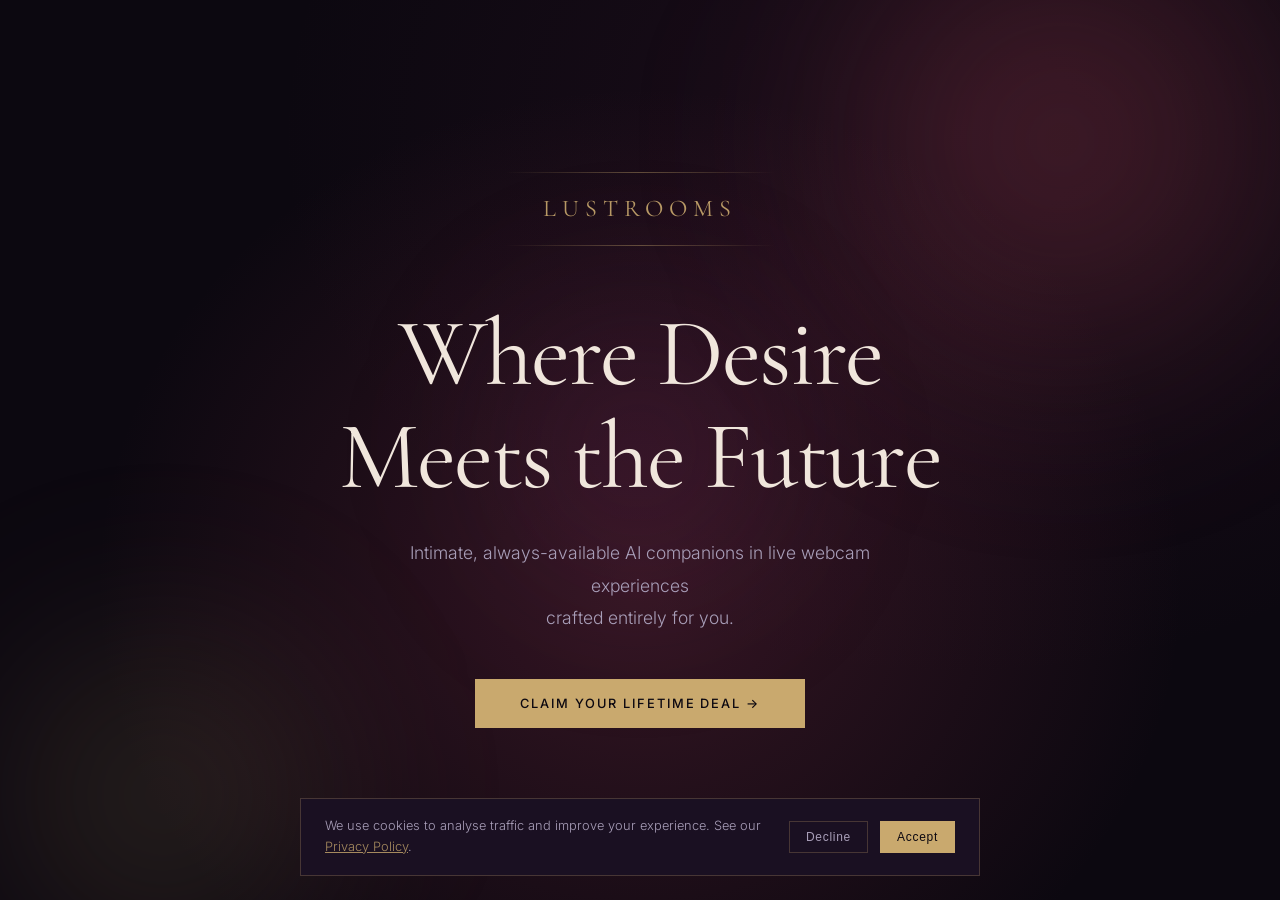
==== commit 1505cb50: "Deploy 2026-02-25T15:50:20Z" ====
--- a/index.html
+++ b/index.html
@@ -19,8 +19,8 @@
     'https://www.googletagmanager.com/gtm.js?id='+i+dl;f.parentNode.insertBefore(j,f);
     })(window,document,'script','dataLayer','GTM-M2SNQQB3');</script>
     <!-- End Google Tag Manager -->
-    <script type="module" crossorigin src="/assets/index-rPzfFDHv.js"></script>
-    <link rel="stylesheet" crossorigin href="/assets/index-CPD-GwXL.css">
+    <script type="module" crossorigin src="/assets/index-BEt8VURr.js"></script>
+    <link rel="stylesheet" crossorigin href="/assets/index-BIv6k-7w.css">
   </head>
   <body>
     <!-- Google Tag Manager (noscript) -->
--- a/assets/index-BIv6k-7w.css
+++ b/assets/index-BIv6k-7w.css
@@ -0,0 +1 @@
+*,*:before,*:after{box-sizing:border-box;margin:0;padding:0}html{scroll-snap-type:y proximity;scroll-behavior:smooth}body{margin:0;-webkit-font-smoothing:antialiased;-moz-osx-font-smoothing:grayscale;text-rendering:optimizeLegibility}#root{width:100%}:root{--bg: #0c0810;--bg-surface: #130d18;--bg-card: #1a1022;--gold: #c9a96e;--rose: #c4706a;--cream: #f0e6dc;--muted: #a89eb8;--border: rgba(201, 169, 110, .18);--font-display: "Cormorant Garamond", Georgia, serif;--font-body: "Inter", system-ui, sans-serif}html,body{height:100%;overflow:hidden}.page{background:var(--bg);color:var(--cream);font-family:var(--font-body);font-weight:300;line-height:1.6;overflow-x:hidden;height:100vh;overflow-y:scroll;scroll-snap-type:y proximity;scroll-behavior:smooth}.hero,.how-it-works,.features,.early-birds,.footer{scroll-snap-align:start}.hero{position:relative;min-height:100vh;display:flex;align-items:center;justify-content:center;text-align:center;padding:6rem 2rem;background:radial-gradient(ellipse at 50% 65%,rgba(139,50,75,.32) 0%,transparent 60%),radial-gradient(ellipse at 75% 15%,rgba(100,35,70,.18) 0%,transparent 50%),var(--bg)}.hero-content{position:relative;z-index:1;max-width:720px;width:100%}.logo-mark{position:relative;display:inline-block;font-family:var(--font-display);font-size:1.5rem;font-weight:400;letter-spacing:.25em;color:var(--gold);margin-bottom:3.5rem;padding:1.1rem 0;opacity:.9}.logo-mark:before,.logo-mark:after{content:"";position:absolute;left:50%;transform:translate(-50%);width:140%;height:1px;background:linear-gradient(to right,transparent,var(--gold),transparent);opacity:.45}.logo-mark:before{top:0}.logo-mark:after{bottom:0}.hero-headline{font-family:var(--font-display);font-size:clamp(3rem,8vw,6rem);font-weight:400;line-height:1.08;color:var(--cream);margin-bottom:1.75rem;letter-spacing:-.02em}.hero-sub{font-size:1.1rem;color:var(--muted);font-weight:300;line-height:1.85;margin-bottom:2.75rem;max-width:500px;margin-left:auto;margin-right:auto}.cta-btn{display:inline-block;padding:1rem 2.75rem;background:var(--gold);border:1px solid var(--gold);color:var(--bg);font-family:var(--font-body);font-size:.8rem;font-weight:500;letter-spacing:.15em;text-transform:uppercase;cursor:pointer;transition:background .28s,color .28s;border-radius:0;outline:none}.cta-btn:hover{background:transparent;color:var(--gold)}.section-title{font-family:var(--font-display);font-size:clamp(2rem,4vw,3rem);font-weight:400;color:var(--cream);text-align:center;margin-bottom:.75rem;letter-spacing:-.01em}.section-sub{text-align:center;color:var(--muted);font-size:.95rem;margin-bottom:4rem}.how-it-works{padding:9rem 2rem;max-width:1000px;margin:0 auto}.steps{display:grid;grid-template-columns:repeat(3,1fr);position:relative}.steps:before{content:"";position:absolute;top:1.2rem;left:calc(100% / 6);right:calc(100% / 6);height:1px;background:linear-gradient(to right,transparent,rgba(201,169,110,.2) 25%,rgba(201,169,110,.2) 75%,transparent);pointer-events:none}.step{text-align:center;padding:0 2.5rem 2rem}.step-number{display:inline-flex;align-items:center;justify-content:center;width:2.4rem;height:2.4rem;border:1px solid rgba(201,169,110,.35);border-radius:50%;font-family:var(--font-body);font-size:.68rem;font-weight:400;letter-spacing:.08em;color:var(--gold);margin-bottom:2.25rem;background:var(--bg);position:relative;z-index:1}.step h3{font-family:var(--font-display);font-size:1.4rem;font-weight:400;color:var(--cream);margin-bottom:.85rem}.step p{color:var(--muted);font-size:.95rem;line-height:1.85}.features{padding:9rem 2rem;background:var(--bg-surface)}.features .section-title,.features .section-sub{max-width:600px;margin-left:auto;margin-right:auto}.features-grid{display:grid;grid-template-columns:repeat(3,1fr);gap:0;max-width:1000px;margin:0 auto}.feature-card{background:none;border:none;border-top:1px solid rgba(201,169,110,.25);padding:2.25rem 3rem 2.25rem 0;transition:border-color .3s}.feature-card+.feature-card{padding-left:3rem;border-left:1px solid rgba(201,169,110,.08)}.feature-card:hover{border-top-color:#c9a96e99}.feature-icon{display:none}.feature-card h3{font-family:var(--font-display);font-size:1.35rem;font-weight:400;color:var(--cream);margin-bottom:.85rem}.feature-card p{color:var(--muted);font-size:.95rem;line-height:1.9}.early-birds{padding:9rem 2rem;text-align:center;background:radial-gradient(ellipse at 50% 110%,rgba(139,50,75,.22) 0%,transparent 55%),var(--bg)}.early-birds-inner{max-width:520px;margin:0 auto}.eb-badge{display:inline-block;padding:.3rem 1rem;border:1px solid rgba(196,112,106,.45);color:var(--rose);font-size:.7rem;letter-spacing:.22em;text-transform:uppercase;margin-bottom:2rem}.eb-headline{font-family:var(--font-display);font-size:clamp(2rem,5vw,3.5rem);font-weight:400;color:var(--cream);margin-bottom:1.25rem;line-height:1.1;letter-spacing:-.01em}.eb-sub{color:var(--muted);font-size:1rem;line-height:1.85;margin-bottom:2.75rem}.eb-sub strong{color:var(--cream);font-weight:400}.signup-form{display:flex;flex-direction:column;gap:1rem;margin-bottom:1.25rem}.signup-form input{background:var(--bg-card);border:1px solid var(--border);color:var(--cream);font-family:var(--font-body);font-size:.95rem;font-weight:300;padding:1rem 1.25rem;outline:none;transition:border-color .28s;border-radius:0;width:100%}.signup-form input::placeholder{color:var(--muted);opacity:.7}.signup-form input:focus{border-color:var(--gold)}.submit-btn{padding:1rem;background:var(--gold);border:none;color:var(--bg);font-family:var(--font-body);font-size:.8rem;font-weight:500;letter-spacing:.15em;text-transform:uppercase;cursor:pointer;transition:opacity .28s;border-radius:0;outline:none}.submit-btn:hover{opacity:.85}.form-note{font-size:.72rem;color:var(--muted);letter-spacing:.06em;opacity:.6}.form-error{font-size:.8rem;color:#c4706a;text-align:center}.cookie-banner{position:fixed;bottom:1.5rem;left:50%;transform:translate(-50%);width:calc(100% - 3rem);max-width:680px;background:#1a1022;border:1px solid rgba(201,169,110,.25);padding:1.1rem 1.5rem;display:flex;align-items:center;justify-content:space-between;gap:1.5rem;z-index:999}.cookie-text{font-size:.8rem;color:var(--muted);line-height:1.6;margin:0}.cookie-text a{color:var(--gold);opacity:.8}.cookie-actions{display:flex;gap:.75rem;flex-shrink:0}.cookie-decline{font-size:.75rem;letter-spacing:.06em;padding:.5rem 1rem;background:transparent;border:1px solid rgba(201,169,110,.25);color:var(--muted);cursor:pointer}.cookie-accept{font-size:.75rem;letter-spacing:.06em;padding:.5rem 1rem;background:var(--gold);border:1px solid var(--gold);color:#0c0810;cursor:pointer}@media(max-width:560px){.cookie-banner{flex-direction:column;align-items:flex-start;gap:1rem}}.success-message{display:flex;flex-direction:column;align-items:center;gap:1.25rem;padding:3rem 2rem}.success-icon{display:flex;align-items:center;justify-content:center;width:3rem;height:3rem;border:1px solid var(--gold);color:var(--gold);font-size:1.1rem;border-radius:50%}.success-message p{color:var(--cream);font-size:1.05rem}.footer{padding:4rem 2rem;text-align:center;border-top:1px solid var(--border);background:var(--bg-surface)}.footer-logo{position:relative;display:inline-block;font-family:var(--font-display);font-size:1.5rem;font-weight:400;letter-spacing:.25em;color:var(--gold);margin-bottom:1.75rem;padding:1.1rem 0;opacity:.9}.footer-logo:before,.footer-logo:after{content:"";position:absolute;left:50%;transform:translate(-50%);width:140%;height:1px;background:linear-gradient(to right,transparent,var(--gold),transparent);opacity:.45}.footer-logo:before{top:0}.footer-logo:after{bottom:0}.footer-disclaimer{font-size:.7rem;color:var(--muted);letter-spacing:.06em;margin-bottom:.75rem;opacity:.5}.footer-copy{font-size:.72rem;color:var(--muted);opacity:.4}.hero-atmosphere{position:absolute;inset:0;overflow:hidden;pointer-events:none;z-index:0}.orb{position:absolute;border-radius:50%;filter:blur(80px)}.orb-1{width:50vw;height:50vw;max-width:640px;max-height:640px;background:radial-gradient(circle,rgba(180,70,85,.3) 0%,transparent 70%);top:-20%;right:-8%;animation:orbDrift 16s ease-in-out infinite alternate}.orb-2{width:38vw;height:38vw;max-width:480px;max-height:480px;background:radial-gradient(circle,rgba(201,169,110,.18) 0%,transparent 70%);bottom:-15%;left:-6%;animation:orbDrift 20s ease-in-out infinite alternate-reverse}.orb-3{width:28vw;height:28vw;max-width:360px;max-height:360px;background:radial-gradient(circle,rgba(110,40,90,.28) 0%,transparent 70%);top:30%;left:calc(50% - 180px);animation:orbDrift 13s ease-in-out infinite alternate;animation-delay:-6s}@keyframes orbDrift{0%{transform:translate(0) scale(1)}to{transform:translate(25px,-20px) scale(1.07)}}.scroll-cue{position:absolute;bottom:2.5rem;left:50%;transform:translate(-50%);display:flex;flex-direction:column;align-items:center;gap:.65rem;background:none;border:none;cursor:pointer;padding:0;outline:none}.scroll-label{font-size:.6rem;letter-spacing:.3em;text-transform:uppercase;color:var(--muted);opacity:.45}.scroll-line{display:block;width:1px;height:36px;background:linear-gradient(to bottom,rgba(201,169,110,.55),transparent);animation:scrollPulse 2.5s ease-in-out infinite;transform-origin:top}@keyframes scrollPulse{0%,to{opacity:.35;transform:scaleY(1)}50%{opacity:.75;transform:scaleY(1.25)}}.spots-counter{margin-bottom:2.25rem}.spots-bar{width:100%;height:2px;background:#c9a96e1f;margin-bottom:.6rem;overflow:hidden}.spots-fill{height:100%;background:linear-gradient(to right,var(--rose),var(--gold))}.spots-label{font-size:.75rem;color:var(--muted);letter-spacing:.04em}.spots-label strong{color:var(--cream);font-weight:400}.footer-links{display:flex;align-items:center;justify-content:center;gap:.75rem;margin-bottom:1.25rem}.footer-links a{font-size:.72rem;color:var(--muted);text-decoration:none;letter-spacing:.05em;opacity:.6;transition:opacity .2s}.footer-links a:hover{opacity:1}.footer-links span{color:var(--muted);opacity:.3;font-size:.72rem}@media(max-width:768px){.hero{padding:5rem 1.5rem 8rem}.hero-sub br{display:none}.steps{grid-template-columns:1fr;gap:3rem}.steps:before{display:none}.step{padding:0 1rem}.how-it-works,.features{padding:6rem 1.5rem}.features-grid{grid-template-columns:1fr;gap:0}.feature-card{padding:1.75rem 0;border-left:none!important;padding-left:0!important}.early-birds{padding:6rem 1.5rem}}
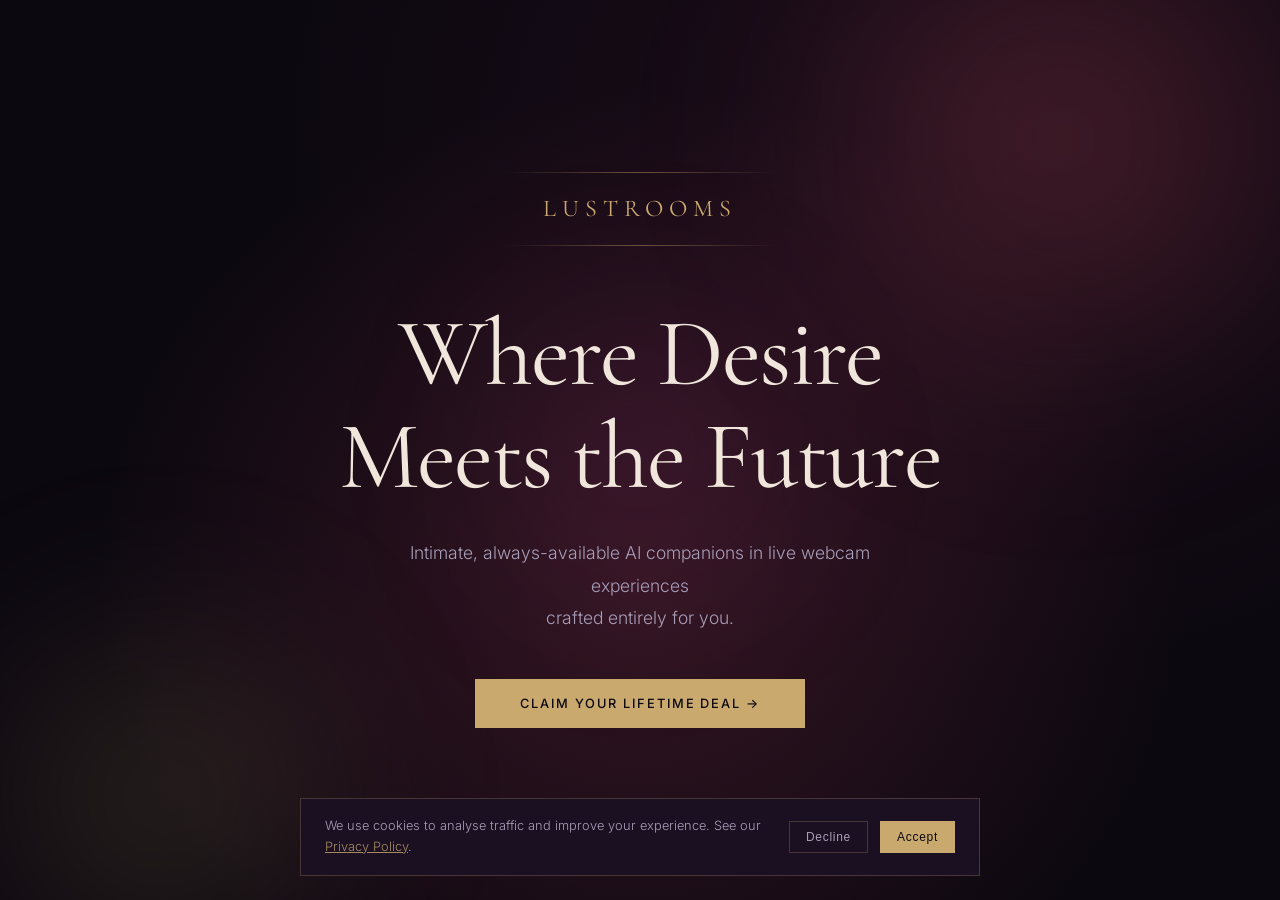
==== commit a7d670e4: "Deploy 2026-02-25T16:16:59Z" ====
--- a/index.html
+++ b/index.html
@@ -19,8 +19,8 @@
     'https://www.googletagmanager.com/gtm.js?id='+i+dl;f.parentNode.insertBefore(j,f);
     })(window,document,'script','dataLayer','GTM-M2SNQQB3');</script>
     <!-- End Google Tag Manager -->
-    <script type="module" crossorigin src="/assets/index-BEt8VURr.js"></script>
-    <link rel="stylesheet" crossorigin href="/assets/index-BIv6k-7w.css">
+    <script type="module" crossorigin src="/assets/index-jEGV_mQt.js"></script>
+    <link rel="stylesheet" crossorigin href="/assets/index-BYAXc6B2.css">
   </head>
   <body>
     <!-- Google Tag Manager (noscript) -->
--- a/assets/index-BYAXc6B2.css
+++ b/assets/index-BYAXc6B2.css
@@ -0,0 +1 @@
+*,*:before,*:after{box-sizing:border-box;margin:0;padding:0}html{scroll-snap-type:y proximity;scroll-behavior:smooth}body{margin:0;-webkit-font-smoothing:antialiased;-moz-osx-font-smoothing:grayscale;text-rendering:optimizeLegibility}#root{width:100%}:root{--bg: #0c0810;--bg-surface: #130d18;--bg-card: #1a1022;--gold: #c9a96e;--rose: #c4706a;--cream: #f0e6dc;--muted: #a89eb8;--border: rgba(201, 169, 110, .18);--font-display: "Cormorant Garamond", Georgia, serif;--font-body: "Inter", system-ui, sans-serif}html,body{height:100%;overflow:hidden}.page{background:var(--bg);color:var(--cream);font-family:var(--font-body);font-weight:300;line-height:1.6;overflow-x:hidden;height:100vh;overflow-y:scroll}.hero,.how-it-works,.features,.early-birds,.footer{scroll-snap-align:start}.hero{position:relative;min-height:100vh;display:flex;align-items:center;justify-content:center;text-align:center;padding:6rem 2rem;background:radial-gradient(ellipse at 50% 65%,rgba(139,50,75,.32) 0%,transparent 60%),radial-gradient(ellipse at 75% 15%,rgba(100,35,70,.18) 0%,transparent 50%),var(--bg)}.hero-content{position:relative;z-index:1;max-width:720px;width:100%}.logo-mark{position:relative;display:inline-block;font-family:var(--font-display);font-size:1.5rem;font-weight:400;letter-spacing:.25em;margin-bottom:3.5rem;padding:1.1rem 0;background:linear-gradient(90deg,var(--gold) 0%,var(--gold) 38%,#f0ddb0 50%,var(--gold) 62%,var(--gold) 100%);background-size:300% 100%;-webkit-background-clip:text;-webkit-text-fill-color:transparent;background-clip:text;animation:fadeSlideUp 1s ease both .1s,shimmerSlide 8s ease-in-out infinite 2s}.logo-mark:before,.logo-mark:after{content:"";position:absolute;left:50%;transform:translate(-50%);width:140%;height:1px;background:linear-gradient(to right,transparent,var(--gold),transparent);opacity:.45}.logo-mark:before{top:0}.logo-mark:after{bottom:0}.hero-headline{font-family:var(--font-display);font-size:clamp(3rem,8vw,6rem);font-weight:400;line-height:1.08;color:var(--cream);margin-bottom:1.75rem;letter-spacing:-.02em}.hero-sub{font-size:1.1rem;color:var(--muted);font-weight:300;line-height:1.85;margin-bottom:2.75rem;max-width:500px;margin-left:auto;margin-right:auto}.cta-btn{display:inline-block;padding:1rem 2.75rem;background:var(--gold);border:1px solid var(--gold);color:var(--bg);font-family:var(--font-body);font-size:.8rem;font-weight:500;letter-spacing:.15em;text-transform:uppercase;cursor:pointer;transition:background .28s,color .28s;border-radius:0;outline:none}.cta-btn:hover{background:transparent;color:var(--gold)}@keyframes fadeSlideUp{0%{opacity:0;transform:translateY(24px)}to{opacity:1;transform:translateY(0)}}@keyframes shimmerSlide{0%,to{background-position:100% 50%}50%{background-position:0% 50%}}.hero-headline{animation:fadeSlideUp 1s ease both .35s}.hero-sub{animation:fadeSlideUp 1s ease both .55s}.cta-btn{animation:fadeSlideUp 1s ease both .75s}.scroll-cue{animation:fadeSlideUp 1s ease both 1s}.section-reveal{opacity:0;transform:translateY(20px);transition:opacity .75s ease,transform .75s ease}.section-reveal.is-visible{opacity:1;transform:translateY(0)}.step.section-reveal:nth-child(2),.feature-card.section-reveal:nth-child(2){transition-delay:.15s}.step.section-reveal:nth-child(3),.feature-card.section-reveal:nth-child(3){transition-delay:.3s}.section-title{font-family:var(--font-display);font-size:clamp(2rem,4vw,3rem);font-weight:400;color:var(--cream);text-align:center;margin-bottom:.75rem;letter-spacing:-.01em}.section-sub{text-align:center;color:var(--muted);font-size:.95rem;margin-bottom:4rem}.how-it-works{padding:9rem 2rem;max-width:1000px;margin:0 auto}.steps{display:grid;grid-template-columns:repeat(3,1fr);position:relative}.steps:before{content:"";position:absolute;top:1.2rem;left:calc(100% / 6);right:calc(100% / 6);height:1px;background:linear-gradient(to right,transparent,rgba(201,169,110,.2) 25%,rgba(201,169,110,.2) 75%,transparent);pointer-events:none}.step{text-align:center;padding:0 2.5rem 2rem}.step-number{display:inline-flex;align-items:center;justify-content:center;width:2.4rem;height:2.4rem;border:1px solid rgba(201,169,110,.35);border-radius:50%;font-family:var(--font-body);font-size:.68rem;font-weight:400;letter-spacing:.08em;color:var(--gold);margin-bottom:2.25rem;background:var(--bg);position:relative;z-index:1}.step h3{font-family:var(--font-display);font-size:1.4rem;font-weight:400;color:var(--cream);margin-bottom:.85rem}.step p{color:var(--muted);font-size:.95rem;line-height:1.85}.features{padding:9rem 2rem;background:var(--bg-surface)}.features .section-title,.features .section-sub{max-width:600px;margin-left:auto;margin-right:auto}.features-grid{display:grid;grid-template-columns:repeat(3,1fr);gap:0;max-width:1000px;margin:0 auto}.feature-card{background:none;border:none;border-top:1px solid rgba(201,169,110,.25);padding:2.25rem 3rem 2.25rem 0;transition:border-color .3s}.feature-card+.feature-card{padding-left:3rem;border-left:1px solid rgba(201,169,110,.08)}.feature-card:hover{border-top-color:#c9a96e99}.feature-icon{display:none}.feature-card h3{font-family:var(--font-display);font-size:1.35rem;font-weight:400;color:var(--cream);margin-bottom:.85rem}.feature-card p{color:var(--muted);font-size:.95rem;line-height:1.9}.early-birds{padding:9rem 2rem;text-align:center;background:radial-gradient(ellipse at 50% 110%,rgba(139,50,75,.22) 0%,transparent 55%),var(--bg)}.early-birds-inner{max-width:520px;margin:0 auto}.eb-badge{display:inline-block;padding:.3rem 1rem;border:1px solid rgba(196,112,106,.45);color:var(--rose);font-size:.7rem;letter-spacing:.22em;text-transform:uppercase;margin-bottom:2rem}.eb-headline{font-family:var(--font-display);font-size:clamp(2rem,5vw,3.5rem);font-weight:400;color:var(--cream);margin-bottom:1.25rem;line-height:1.1;letter-spacing:-.01em}.eb-sub{color:var(--muted);font-size:1rem;line-height:1.85;margin-bottom:2.75rem}.eb-sub strong{color:var(--cream);font-weight:400}.signup-form{display:flex;flex-direction:column;gap:1rem;margin-bottom:1.25rem}.signup-form input{background:var(--bg-card);border:1px solid var(--border);color:var(--cream);font-family:var(--font-body);font-size:.95rem;font-weight:300;padding:1rem 1.25rem;outline:none;transition:border-color .28s;border-radius:0;width:100%}.signup-form input::placeholder{color:var(--muted);opacity:.7}.signup-form input:focus{border-color:var(--gold)}.submit-btn{padding:1rem;background:var(--gold);border:none;color:var(--bg);font-family:var(--font-body);font-size:.8rem;font-weight:500;letter-spacing:.15em;text-transform:uppercase;cursor:pointer;transition:opacity .28s;border-radius:0;outline:none}.submit-btn:hover{opacity:.85}.form-note{font-size:.72rem;color:var(--muted);letter-spacing:.06em;opacity:.6}.form-error{font-size:.8rem;color:#c4706a;text-align:center}.cookie-banner{position:fixed;bottom:1.5rem;left:50%;transform:translate(-50%);width:calc(100% - 3rem);max-width:680px;background:#1a1022;border:1px solid rgba(201,169,110,.25);padding:1.1rem 1.5rem;display:flex;align-items:center;justify-content:space-between;gap:1.5rem;z-index:999}.cookie-text{font-size:.8rem;color:var(--muted);line-height:1.6;margin:0}.cookie-text a{color:var(--gold);opacity:.8}.cookie-actions{display:flex;gap:.75rem;flex-shrink:0}.cookie-decline{font-size:.75rem;letter-spacing:.06em;padding:.5rem 1rem;background:transparent;border:1px solid rgba(201,169,110,.25);color:var(--muted);cursor:pointer}.cookie-accept{font-size:.75rem;letter-spacing:.06em;padding:.5rem 1rem;background:var(--gold);border:1px solid var(--gold);color:#0c0810;cursor:pointer}@media(max-width:560px){.cookie-banner{flex-direction:column;align-items:flex-start;gap:1rem}}.success-message{display:flex;flex-direction:column;align-items:center;gap:1.25rem;padding:3rem 2rem}.success-icon{display:flex;align-items:center;justify-content:center;width:3rem;height:3rem;border:1px solid var(--gold);color:var(--gold);font-size:1.1rem;border-radius:50%}.success-message p{color:var(--cream);font-size:1.05rem}.footer{padding:4rem 2rem;text-align:center;border-top:1px solid var(--border);background:var(--bg-surface)}.footer-logo{position:relative;display:inline-block;font-family:var(--font-display);font-size:1.5rem;font-weight:400;letter-spacing:.25em;color:var(--gold);margin-bottom:1.75rem;padding:1.1rem 0;opacity:.9}.footer-logo:before,.footer-logo:after{content:"";position:absolute;left:50%;transform:translate(-50%);width:140%;height:1px;background:linear-gradient(to right,transparent,var(--gold),transparent);opacity:.45}.footer-logo:before{top:0}.footer-logo:after{bottom:0}.footer-disclaimer{font-size:.7rem;color:var(--muted);letter-spacing:.06em;margin-bottom:.75rem;opacity:.5}.footer-copy{font-size:.72rem;color:var(--muted);opacity:.4}.hero-atmosphere{position:absolute;inset:0;overflow:hidden;pointer-events:none;z-index:0}.orb{position:absolute;border-radius:50%;filter:blur(80px)}.orb-1{width:50vw;height:50vw;max-width:640px;max-height:640px;background:radial-gradient(circle,rgba(180,70,85,.3) 0%,transparent 70%);top:-20%;right:-8%;animation:orbDrift 16s ease-in-out infinite alternate}.orb-2{width:38vw;height:38vw;max-width:480px;max-height:480px;background:radial-gradient(circle,rgba(201,169,110,.18) 0%,transparent 70%);bottom:-15%;left:-6%;animation:orbDrift 20s ease-in-out infinite alternate-reverse}.orb-3{width:28vw;height:28vw;max-width:360px;max-height:360px;background:radial-gradient(circle,rgba(110,40,90,.28) 0%,transparent 70%);top:30%;left:calc(50% - 180px);animation:orbDrift 13s ease-in-out infinite alternate;animation-delay:-6s}@keyframes orbDrift{0%{transform:translate(0) scale(1)}to{transform:translate(25px,-20px) scale(1.07)}}.scroll-cue{position:absolute;bottom:2.5rem;left:50%;transform:translate(-50%);display:flex;flex-direction:column;align-items:center;gap:.65rem;background:none;border:none;cursor:pointer;padding:0;outline:none}.scroll-label{font-size:.6rem;letter-spacing:.3em;text-transform:uppercase;color:var(--muted);opacity:.45}.scroll-line{display:block;width:1px;height:36px;background:linear-gradient(to bottom,rgba(201,169,110,.55),transparent);animation:scrollPulse 2.5s ease-in-out infinite;transform-origin:top}@keyframes scrollPulse{0%,to{opacity:.35;transform:scaleY(1)}50%{opacity:.75;transform:scaleY(1.25)}}.spots-counter{margin-bottom:2.25rem}.spots-bar{width:100%;height:2px;background:#c9a96e1f;margin-bottom:.6rem;overflow:hidden}.spots-fill{height:100%;background:linear-gradient(to right,var(--rose),var(--gold))}.spots-label{font-size:.75rem;color:var(--muted);letter-spacing:.04em}.spots-label strong{color:var(--cream);font-weight:400}.footer-links{display:flex;align-items:center;justify-content:center;gap:.75rem;margin-bottom:1.25rem}.footer-links a{font-size:.72rem;color:var(--muted);text-decoration:none;letter-spacing:.05em;opacity:.6;transition:opacity .2s}.footer-links a:hover{opacity:1}.footer-links span{color:var(--muted);opacity:.3;font-size:.72rem}@media(max-width:768px){.hero{padding:5rem 1.5rem 8rem}.hero-sub br{display:none}.steps{grid-template-columns:1fr;gap:3rem}.steps:before{display:none}.step{padding:0 1rem}.how-it-works,.features{padding:6rem 1.5rem}.features-grid{grid-template-columns:1fr;gap:0}.feature-card{padding:1.75rem 0;border-left:none!important;padding-left:0!important}.early-birds{padding:6rem 1.5rem}}
